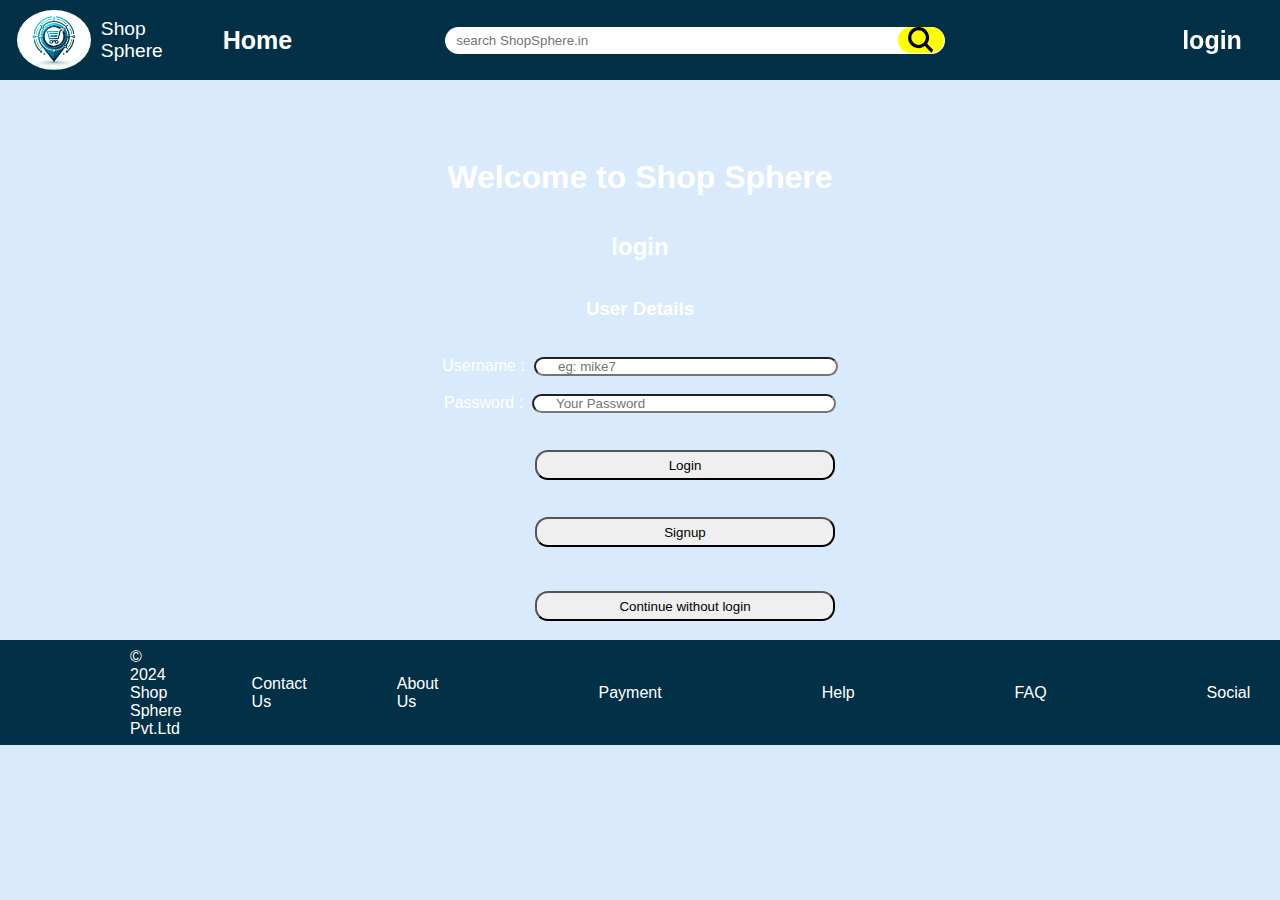
==== login.html @ 3e66d17f "login page added with css and javascript" ====
<!DOCTYPE html>
<html lang="en">
<head>
    <meta charset="UTF-8">
    <meta name="viewport" content="width=device-width, initial-scale=1.0">
    <link rel="stylesheet" href="login.css">
    <link rel="stylesheet" href="style.css">
    <link rel="stylesheet" href="Home&login.css">
    <title>Login</title>
</head>
<body>
    <header>
        <nav id="firstHead">
            <ul id="item">
              <img id="logo" src="cart_logo.jpg" alt="LOGO" />
              <big><p id="logo_name">Shop Sphere</p></big>
            <a href="index.html"<li id="home">Home</li></a>
              <div id="item">
                <img id="search_logo" src="search_logo.svg" alt="Search_logo" />
                <li><input id="search" type="text" placeholder="   search ShopSphere.in "/></li>
              
              </div>
              <li class="font_size" id="logo account"></li>
             <a id="login" href="login.html"> <li>login</li> </a>
             <a id="cart" href=""> <li>cart</li> </a>
              <img id="setting_icon" src="setting_icon.svg" alt="setting_icon" />
            </ul>
          </nav>

    </header>
<div id="login-div">
    <h1>Welcome to Shop Sphere</h1>
    <h2>login</h2>
    <h3>User Details</h3>
   <pre>Username :  <input class="login-details" type="text" placeholder="      eg: mike7"><br>
Password :  <input class="login-details" type="password" placeholder="      Your Password"><br></pre>
<button id="login-button">Login</button>
<button id="signup-button">Signup</button>
<button id="continue-button">Continue without login</button>
</div>
<footer>
    <ul id="item2">
        <li>&copy 2024 Shop Sphere Pvt.Ltd</li>
        <p>Contact Us</p>
        <li>About Us</li>
        <li>Payment</li>
        <li>Help</li>
        <li>FAQ</li>
        <li>Social</li>
      </ul>
      <br />


</footer>
<script>
    document.getElementById('login-button').addEventListener('click', function(){
        alert("You're successfully logged in!");
        window.location.href='index.html';
    });
    document.getElementById('signup-button').addEventListener('click',function(){
        alert("You're almost there!");
        window.location.href='index.html';
    });
    document.getElementById('continue-button').addEventListener('click',function(){
        alert("Happy Shopping!");
        window.location.href='index.html';
    });

    
</script>
    
</body>
</html>
---- login.css ----
*{
    font-family:sans-serif;

}
body{
    border-radius:20px;
    background-color:#D9EAFD;
}
#login-div{
    display:grid;
    /* justify-content: center;
    align-items: center; */
    padding-top: 140px;
    place-items: center;
    height: 500px;
    text-align: center;
    border: none;
    border-radius: 15px;
    /* background-color:#FADA7A; */
    background-image: url("https://img.freepik.com/free-photo/arrangement-black-friday-shopping-carts-with-copy-space_23-2148667047.jpg?t=st=1735133525~exp=1735137125~hmac=32fe545b0ecdd6e11f121d428af3841627030e1f041e20f2fcb6a0086184b582&w=996");
    background-size: cover;



}
#last-line{
    background-color:rgb(23, 141, 245) ;
    width: 100%;
    display: block;
}

.login-details{
    border-radius: 10px;
    width: 300px;
}
#login-button{
    border-radius: 13px;
    height: 30px;
    width: 300px;
    position: relative;
    left: 45px;
}
#signup-button{
    border-radius: 13px;
    height: 30px;
    width: 300px;
    position: relative;
    left: 45px;
}
#continue-button{
    margin-top:7px ;
    border-radius: 13px;
    height: 30px;
    width: 300px;
    position: relative;
    left: 45px;
}
---- style.css ----
* {
  padding: 0;
  margin: 0;
}
body {
  color: white;
}
#firstHead {
  height: 80px;
  width: 100%;
  display: flex;
  background-color:#023047;
  position: fixed;
}
#item {
  display: flex;
  margin: 0 17px;
  align-items: center;
}
li {
  margin: 0 90px;
  list-style-type: none;
}
#item li {
  margin-right: 20px;
}

#logo {
  height: 60px;
  border-radius: 50%;
}
#logo_name {
  margin-left: 10px;
}

#search {
  margin-left: 100px;
  height: 27px;
  border: none;
  border-radius: 24px;
  flex-grow: 1;
  margin-left: 0px;
  width: 500px;
}
#setting_icon {
  height: 20px;
  position: relative;
  left: 34px;
}

  #cart{
    text-decoration: none;
    font-weight: bold;
    font-size: 25px;
    color: white;
  }

main {
  display: grid;
  grid-template-columns: repeat(5, 1fr);
}

.box {
  height: 400px;
  width: 250px;

  border: none;
  border-radius: 10px;
  background-color: rgb(234, 232, 232);
  margin:5px;
  margin-top: 100px;
  margin-bottom: 6rem;
  margin-left: 20px;
  color: black;
  font-size: 20px;
}

#img1 {
  height: 200px;
  margin: 23px;
}
#star {
  height: 11px;
}
span {
  text-decoration: line-through;
}

footer {
  height: 105px;
  width: 100%;
  display: flex;
  justify-content: space-between;
  align-items: center;
  background-color: #023047;
  padding: 0 20px;
  position: fixed;
  top: 40rem;
}

#item2 {
  display: flex;
  margin: 0 20px;
  justify-content: space-evenly;
  align-items: center;
}

#item2 li {
  margin-right: 70px;
}
---- Home&login.css ----
#home{
    text-decoration:none;
    font-size:25px;
    font-weight:bold;
    color: white;
    margin-left: 60px;
}
#login{
    text-decoration: none;
    font-weight: bold;
    font-size: 25px;
    color: white;
}
#search_logo{
        height: 26px;
        position:relative;
        left: 589px; 
        border-radius: 13px;
        padding-right:10px;
        padding-left: 10px;
        background-color: yellow;
      }
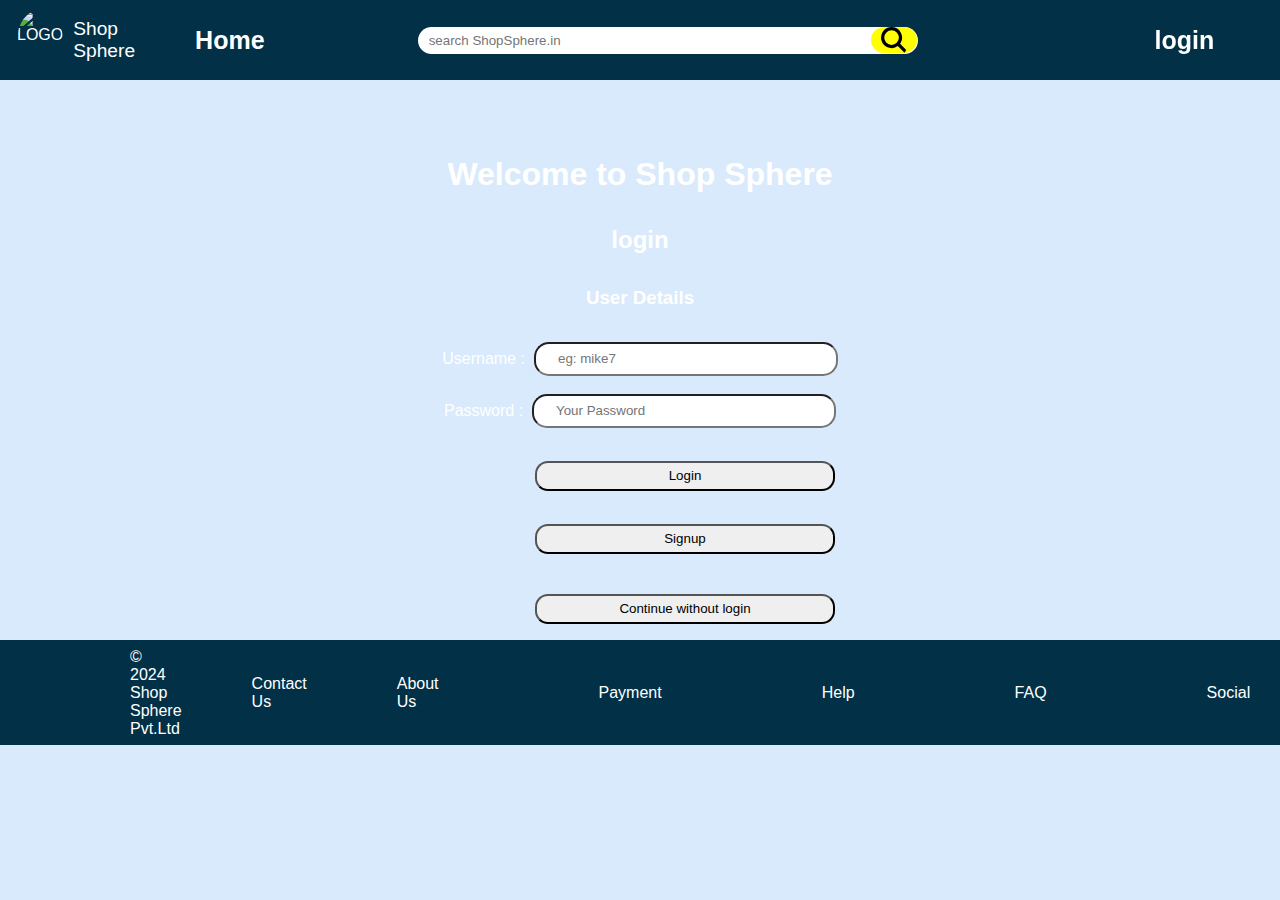
==== commit 31d9f1d0: "link with the relavent website for product" ====
--- a/login.html
+++ b/login.html
@@ -12,7 +12,7 @@
     <header>
         <nav id="firstHead">
             <ul id="item">
-              <img id="logo" src="cart_logo.jpg" alt="LOGO" />
+              <img id="logo" src="https://i.pinimg.com/474x/d2/17/f1/d217f1b6184ad205cab23a8890879fa2.jpg" alt="LOGO" />
               <big><p id="logo_name">Shop Sphere</p></big>
             <a href="index.html"<li id="home">Home</li></a>
               <div id="item">
--- a/login.css
+++ b/login.css
@@ -1,57 +1,49 @@
-*{
-    font-family:sans-serif;
-
+* {
+  font-family: sans-serif;
 }
-body{
-    border-radius:20px;
-    background-color:#D9EAFD;
+body {
+  border-radius: 20px;
+  background-color: #d9eafd;
 }
-#login-div{
-    display:grid;
-    /* justify-content: center;
+#login-div {
+  display: grid;
+  /* justify-content: center;
     align-items: center; */
-    padding-top: 140px;
-    place-items: center;
-    height: 500px;
-    text-align: center;
-    border: none;
-    border-radius: 15px;
-    /* background-color:#FADA7A; */
-    background-image: url("https://img.freepik.com/free-photo/arrangement-black-friday-shopping-carts-with-copy-space_23-2148667047.jpg?t=st=1735133525~exp=1735137125~hmac=32fe545b0ecdd6e11f121d428af3841627030e1f041e20f2fcb6a0086184b582&w=996");
-    background-size: cover;
-
-
-
-}
-#last-line{
-    background-color:rgb(23, 141, 245) ;
-    width: 100%;
-    display: block;
+  padding-top: 140px;
+  place-items: center;
+  height: 500px;
+  text-align: center;
+  border: none;
+  border-radius: 15px;
+  /* background-color:#FADA7A; */
+  background-image: url("https://img.freepik.com/free-photo/arrangement-black-friday-shopping-carts-with-copy-space_23-2148667047.jpg?t=st=1735133525~exp=1735137125~hmac=32fe545b0ecdd6e11f121d428af3841627030e1f041e20f2fcb6a0086184b582&w=996");
+  background-size: cover;
 }
 
-.login-details{
-    border-radius: 10px;
-    width: 300px;
+.login-details {
+  border-radius: 15px;
+  width: 300px;
+  height: 30px;
 }
-#login-button{
-    border-radius: 13px;
-    height: 30px;
-    width: 300px;
-    position: relative;
-    left: 45px;
+#login-button {
+  border-radius: 13px;
+  height: 30px;
+  width: 300px;
+  position: relative;
+  left: 45px;
 }
-#signup-button{
-    border-radius: 13px;
-    height: 30px;
-    width: 300px;
-    position: relative;
-    left: 45px;
+#signup-button {
+  border-radius: 13px;
+  height: 30px;
+  width: 300px;
+  position: relative;
+  left: 45px;
 }
-#continue-button{
-    margin-top:7px ;
-    border-radius: 13px;
-    height: 30px;
-    width: 300px;
-    position: relative;
-    left: 45px;
-}+#continue-button {
+  margin-top: 7px;
+  border-radius: 13px;
+  height: 30px;
+  width: 300px;
+  position: relative;
+  left: 45px;
+}
--- a/style.css
+++ b/style.css
@@ -1,3 +1,4 @@
+
 * {
   padding: 0;
   margin: 0;
